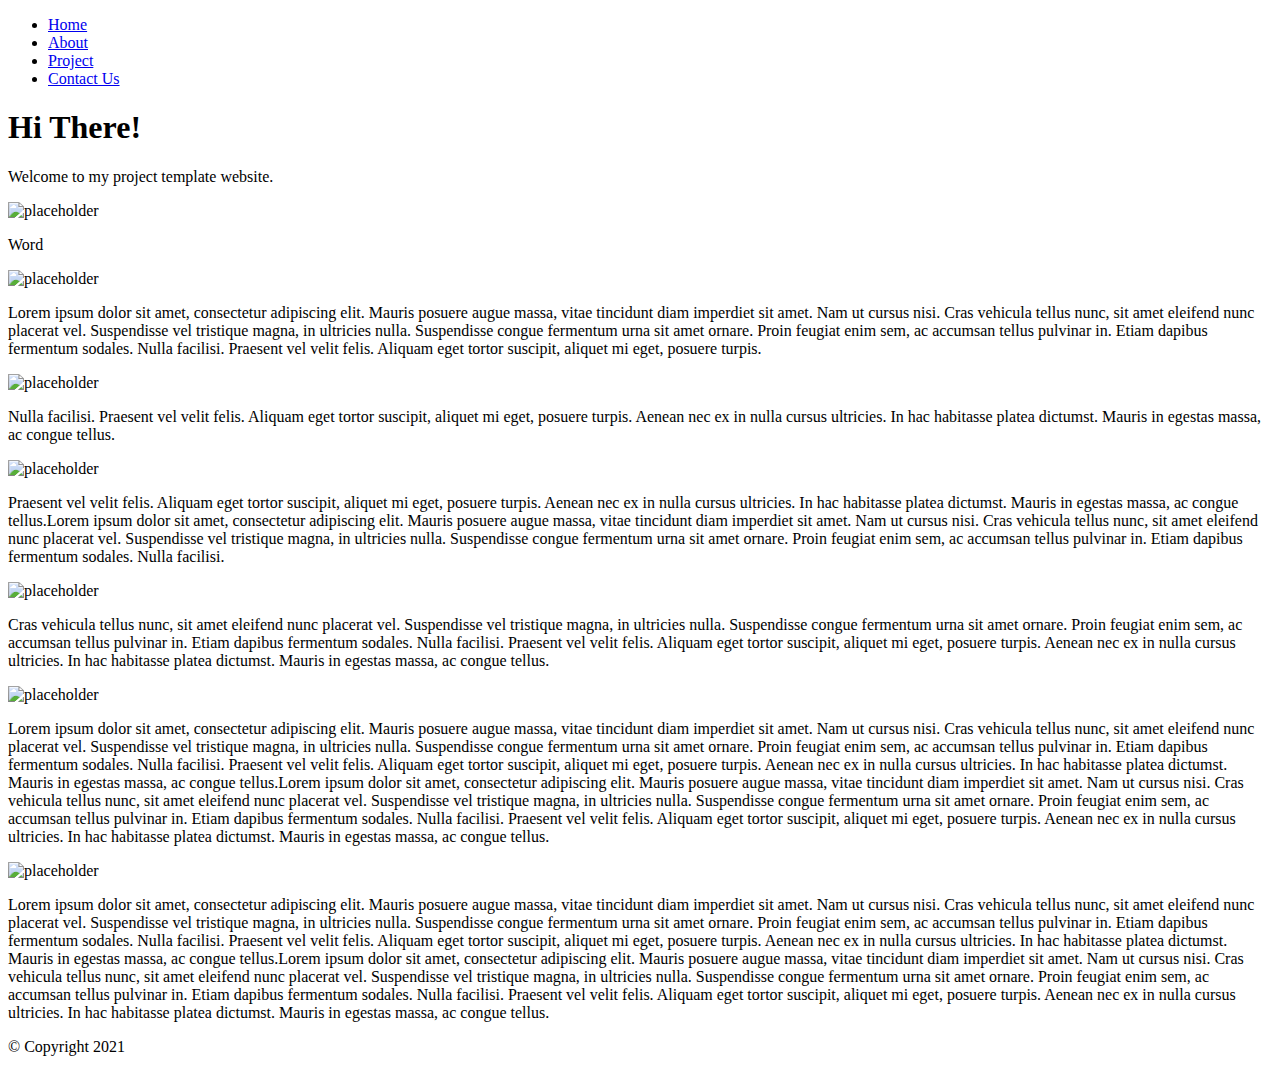
==== _index.html @ 01241f15 "😅🌮 Checkpoint ./_index.html:33867741/7910 ./_styles.css:33867741/1456" ====
<!DOCTYPE html>
<html lang="en">
  <head>
    <meta charset="utf-8" />
    <meta name="viewport" content="width=device-width, initial-scale=1" />
    <link
      rel="icon"
      href="https://cdn.glitch.com/c2e4d67c-0f0a-4fc2-bb0a-acd8a27f5e2f%2FDesktop-512.png?v=1627510918300"
    />
    <title>Template Project</title>

    <!-- Meta tags for SEO and social sharing -->
    <link
      rel="canonical"
      href="https://csa-project-sample.glitch.me/"
    />
    <meta name="description" content="A project template site" />
    <meta name="robots" content="index,follow" />
    <meta property="og:title" content="Judi's CSA Project Website" />
    <meta property="og:type" content="article" />
    <meta
      property="og:url"
      content="https://csa-project-sample.glitch.me/"
    />
    <meta
      property="og:description"
      content="A simple website, built with basic HTML and CSS."
    />
    <meta
      property="og:image"
      content="https://cdn.glitch.com/c2e4d67c-0f0a-4fc2-bb0a-acd8a27f5e2f%2FDesktop-512.png?v=1627510918300"
    />
    <meta name="twitter:card" content="summary" />
<!-- 
Normalize.css makes browsers render all elements more consistently and in line with modern standards. It precisely targets only the styles that need normalizing.
https://necolas.github.io/normalize.css/
https://cdnjs.com/libraries/normalize 
-->
    <link rel="stylesheet" href="https://cdnjs.cloudflare.com/ajax/libs/normalize/8.0.1/normalize.min.css" integrity="sha512-NhSC1YmyruXifcj/KFRWoC561YpHpc5Jtzgvbuzx5VozKpWvQ+4nXhPdFgmx8xqexRcpAglTj9sIBWINXa8x5w==" crossorigin="anonymous" referrerpolicy="no-referrer" />
    
    <!-- Import the webpage's stylesheet -->
    <link rel="stylesheet" href="style.css" />
  </head>
  <body>
    <header>
      <nav class="nav">
        <ul class="menu">
          <li><a href="index.html">Home</a></li>
          <li><a href="#">About</a></li>
          <li><a href="#">Project</a></li>
          <li><a href="#">Contact Us</a></li>
        </ul>
      </nav>
    </header>
    <main>
      <div class="hero">
        <h1>
          Hi There!
        </h1>
        <p>
          Welcome to my project template website.
        </p>
      </div>
      
<!--   
A Complete Guide to Flexbox
https://css-tricks.com/snippets/css/a-guide-to-flexbox/     
-->
      <div class="deckofCards">
        <div class="cardDIV">
          <img src="https://picsum.photos/200/100" alt="placeholder"/>
          <p>
            Word
          </p>
        </div>
        <div class="cardDIV">
          <img src="https://picsum.photos/200/100" alt="placeholder"/>
          <p>
            Lorem ipsum dolor sit amet, consectetur adipiscing elit. Mauris posuere augue massa, vitae tincidunt diam imperdiet sit amet. Nam ut cursus nisi. Cras vehicula tellus nunc, sit amet eleifend nunc placerat vel. Suspendisse vel tristique magna, in ultricies nulla. Suspendisse congue fermentum urna sit amet ornare. Proin feugiat enim sem, ac accumsan tellus pulvinar in. Etiam dapibus fermentum sodales. Nulla facilisi. Praesent vel velit felis. Aliquam eget tortor suscipit, aliquet mi eget, posuere turpis. 
          </p>
        </div>
        <div class="cardDIV">
          <img src="https://picsum.photos/200/100" alt="placeholder"/>
          <p>
            Nulla facilisi. Praesent vel velit felis. Aliquam eget tortor suscipit, aliquet mi eget, posuere turpis. Aenean nec ex in nulla cursus ultricies. In hac habitasse platea dictumst. Mauris in egestas massa, ac congue tellus.
          </p>
        </div>
        <div class="cardDIV">
          <img src="https://picsum.photos/200/100" alt="placeholder"/>
          <p>
            Praesent vel velit felis. Aliquam eget tortor suscipit, aliquet mi eget, posuere turpis. Aenean nec ex in nulla cursus ultricies. In hac habitasse platea dictumst. Mauris in egestas massa, ac congue tellus.Lorem ipsum dolor sit amet, consectetur adipiscing elit. Mauris posuere augue massa, vitae tincidunt diam imperdiet sit amet. Nam ut cursus nisi. Cras vehicula tellus nunc, sit amet eleifend nunc placerat vel. Suspendisse vel tristique magna, in ultricies nulla. Suspendisse congue fermentum urna sit amet ornare. Proin feugiat enim sem, ac accumsan tellus pulvinar in. Etiam dapibus fermentum sodales. Nulla facilisi. 
          </p>
        </div>
        <div class="cardDIV">
          <img src="https://picsum.photos/200/100" alt="placeholder"/>
          <p>
            Cras vehicula tellus nunc, sit amet eleifend nunc placerat vel. Suspendisse vel tristique magna, in ultricies nulla. Suspendisse congue fermentum urna sit amet ornare. Proin feugiat enim sem, ac accumsan tellus pulvinar in. Etiam dapibus fermentum sodales. Nulla facilisi. Praesent vel velit felis. Aliquam eget tortor suscipit, aliquet mi eget, posuere turpis. Aenean nec ex in nulla cursus ultricies. In hac habitasse platea dictumst. Mauris in egestas massa, ac congue tellus.
          </p>
        </div>
        <div class="cardDIV">
          <img src="https://picsum.photos/200/100" alt="placeholder"/>
          <p>
            Lorem ipsum dolor sit amet, consectetur adipiscing elit. Mauris posuere augue massa, vitae tincidunt diam imperdiet sit amet. Nam ut cursus nisi. Cras vehicula tellus nunc, sit amet eleifend nunc placerat vel. Suspendisse vel tristique magna, in ultricies nulla. Suspendisse congue fermentum urna sit amet ornare. Proin feugiat enim sem, ac accumsan tellus pulvinar in. Etiam dapibus fermentum sodales. Nulla facilisi. Praesent vel velit felis. Aliquam eget tortor suscipit, aliquet mi eget, posuere turpis. Aenean nec ex in nulla cursus ultricies. In hac habitasse platea dictumst. Mauris in egestas massa, ac congue tellus.Lorem ipsum dolor sit amet, consectetur adipiscing elit. Mauris posuere augue massa, vitae tincidunt diam imperdiet sit amet. Nam ut cursus nisi. Cras vehicula tellus nunc, sit amet eleifend nunc placerat vel. Suspendisse vel tristique magna, in ultricies nulla. Suspendisse congue fermentum urna sit amet ornare. Proin feugiat enim sem, ac accumsan tellus pulvinar in. Etiam dapibus fermentum sodales. Nulla facilisi. Praesent vel velit felis. Aliquam eget tortor suscipit, aliquet mi eget, posuere turpis. Aenean nec ex in nulla cursus ultricies. In hac habitasse platea dictumst. Mauris in egestas massa, ac congue tellus.
          </p>
        </div>
        <div class="cardDIV">
          <img src="https://picsum.photos/200/100" alt="placeholder"/>
          <p>
            Lorem ipsum dolor sit amet, consectetur adipiscing elit. Mauris posuere augue massa, vitae tincidunt diam imperdiet sit amet. Nam ut cursus nisi. Cras vehicula tellus nunc, sit amet eleifend nunc placerat vel. Suspendisse vel tristique magna, in ultricies nulla. Suspendisse congue fermentum urna sit amet ornare. Proin feugiat enim sem, ac accumsan tellus pulvinar in. Etiam dapibus fermentum sodales. Nulla facilisi. Praesent vel velit felis. Aliquam eget tortor suscipit, aliquet mi eget, posuere turpis. Aenean nec ex in nulla cursus ultricies. In hac habitasse platea dictumst. Mauris in egestas massa, ac congue tellus.Lorem ipsum dolor sit amet, consectetur adipiscing elit. Mauris posuere augue massa, vitae tincidunt diam imperdiet sit amet. Nam ut cursus nisi. Cras vehicula tellus nunc, sit amet eleifend nunc placerat vel. Suspendisse vel tristique magna, in ultricies nulla. Suspendisse congue fermentum urna sit amet ornare. Proin feugiat enim sem, ac accumsan tellus pulvinar in. Etiam dapibus fermentum sodales. Nulla facilisi. Praesent vel velit felis. Aliquam eget tortor suscipit, aliquet mi eget, posuere turpis. Aenean nec ex in nulla cursus ultricies. In hac habitasse platea dictumst. Mauris in egestas massa, ac congue tellus.
          </p>
        </div>
      </div>
    </main>
    <footer>
      <p>
        &copy; Copyright 2021
      </p>
    </footer>
  </body>
</html>
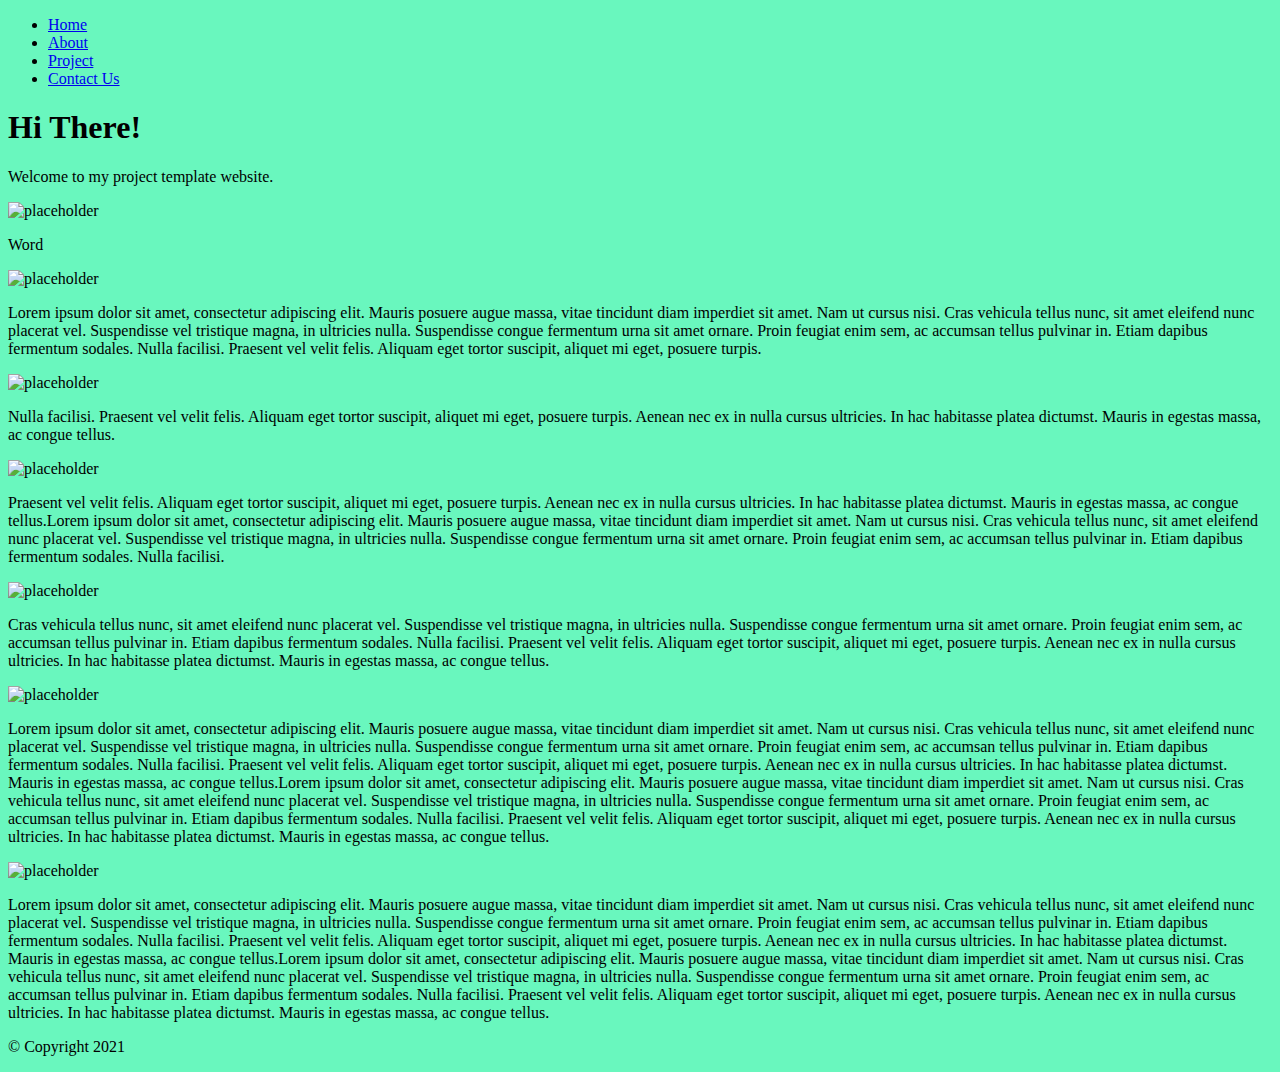
==== commit 3d487992: "🐴📰 Checkpoint ./_index.html:33867741/16596 ./bootstrap-template.html:33867741/7427 ./index.html:3386" ====
--- a/_index.html
+++ b/_index.html
@@ -10,18 +10,12 @@
     <title>Template Project</title>
 
     <!-- Meta tags for SEO and social sharing -->
-    <link
-      rel="canonical"
-      href="https://csa-project-sample.glitch.me/"
-    />
+    <link rel="canonical" href="https://csa-project-sample.glitch.me/" />
     <meta name="description" content="A project template site" />
     <meta name="robots" content="index,follow" />
-    <meta property="og:title" content="Judi's CSA Project Website" />
+    <meta property="og:title" content="Jordan CSA Project Website" />
     <meta property="og:type" content="article" />
-    <meta
-      property="og:url"
-      content="https://csa-project-sample.glitch.me/"
-    />
+    <meta property="og:url" content="https://csa-project-sample.glitch.me/" />
     <meta
       property="og:description"
       content="A simple website, built with basic HTML and CSS."
@@ -31,13 +25,19 @@
       content="https://cdn.glitch.com/c2e4d67c-0f0a-4fc2-bb0a-acd8a27f5e2f%2FDesktop-512.png?v=1627510918300"
     />
     <meta name="twitter:card" content="summary" />
-<!-- 
+    <!-- 
 Normalize.css makes browsers render all elements more consistently and in line with modern standards. It precisely targets only the styles that need normalizing.
 https://necolas.github.io/normalize.css/
 https://cdnjs.com/libraries/normalize 
 -->
-    <link rel="stylesheet" href="https://cdnjs.cloudflare.com/ajax/libs/normalize/8.0.1/normalize.min.css" integrity="sha512-NhSC1YmyruXifcj/KFRWoC561YpHpc5Jtzgvbuzx5VozKpWvQ+4nXhPdFgmx8xqexRcpAglTj9sIBWINXa8x5w==" crossorigin="anonymous" referrerpolicy="no-referrer" />
-    
+    <link
+      rel="stylesheet"
+      href="https://cdnjs.cloudflare.com/ajax/libs/normalize/8.0.1/normalize.min.css"
+      integrity="sha512-NhSC1YmyruXifcj/KFRWoC561YpHpc5Jtzgvbuzx5VozKpWvQ+4nXhPdFgmx8xqexRcpAglTj9sIBWINXa8x5w=="
+      crossorigin="anonymous"
+      referrerpolicy="no-referrer"
+    />
+
     <!-- Import the webpage's stylesheet -->
     <link rel="stylesheet" href="style.css" />
   </head>
@@ -61,52 +61,116 @@
           Welcome to my project template website.
         </p>
       </div>
-      
-<!--   
+
+      <!--   
 A Complete Guide to Flexbox
 https://css-tricks.com/snippets/css/a-guide-to-flexbox/     
 -->
       <div class="deckofCards">
         <div class="cardDIV">
-          <img src="https://picsum.photos/200/100" alt="placeholder"/>
+          <img src="https://picsum.photos/200/100" alt="placeholder" />
           <p>
             Word
           </p>
         </div>
         <div class="cardDIV">
-          <img src="https://picsum.photos/200/100" alt="placeholder"/>
+          <img src="https://picsum.photos/200/100" alt="placeholder" />
           <p>
-            Lorem ipsum dolor sit amet, consectetur adipiscing elit. Mauris posuere augue massa, vitae tincidunt diam imperdiet sit amet. Nam ut cursus nisi. Cras vehicula tellus nunc, sit amet eleifend nunc placerat vel. Suspendisse vel tristique magna, in ultricies nulla. Suspendisse congue fermentum urna sit amet ornare. Proin feugiat enim sem, ac accumsan tellus pulvinar in. Etiam dapibus fermentum sodales. Nulla facilisi. Praesent vel velit felis. Aliquam eget tortor suscipit, aliquet mi eget, posuere turpis. 
+            Lorem ipsum dolor sit amet, consectetur adipiscing elit. Mauris
+            posuere augue massa, vitae tincidunt diam imperdiet sit amet. Nam ut
+            cursus nisi. Cras vehicula tellus nunc, sit amet eleifend nunc
+            placerat vel. Suspendisse vel tristique magna, in ultricies nulla.
+            Suspendisse congue fermentum urna sit amet ornare. Proin feugiat
+            enim sem, ac accumsan tellus pulvinar in. Etiam dapibus fermentum
+            sodales. Nulla facilisi. Praesent vel velit felis. Aliquam eget
+            tortor suscipit, aliquet mi eget, posuere turpis.
           </p>
         </div>
         <div class="cardDIV">
-          <img src="https://picsum.photos/200/100" alt="placeholder"/>
+          <img src="https://picsum.photos/200/100" alt="placeholder" />
           <p>
-            Nulla facilisi. Praesent vel velit felis. Aliquam eget tortor suscipit, aliquet mi eget, posuere turpis. Aenean nec ex in nulla cursus ultricies. In hac habitasse platea dictumst. Mauris in egestas massa, ac congue tellus.
+            Nulla facilisi. Praesent vel velit felis. Aliquam eget tortor
+            suscipit, aliquet mi eget, posuere turpis. Aenean nec ex in nulla
+            cursus ultricies. In hac habitasse platea dictumst. Mauris in
+            egestas massa, ac congue tellus.
           </p>
         </div>
         <div class="cardDIV">
-          <img src="https://picsum.photos/200/100" alt="placeholder"/>
+          <img src="https://picsum.photos/200/100" alt="placeholder" />
           <p>
-            Praesent vel velit felis. Aliquam eget tortor suscipit, aliquet mi eget, posuere turpis. Aenean nec ex in nulla cursus ultricies. In hac habitasse platea dictumst. Mauris in egestas massa, ac congue tellus.Lorem ipsum dolor sit amet, consectetur adipiscing elit. Mauris posuere augue massa, vitae tincidunt diam imperdiet sit amet. Nam ut cursus nisi. Cras vehicula tellus nunc, sit amet eleifend nunc placerat vel. Suspendisse vel tristique magna, in ultricies nulla. Suspendisse congue fermentum urna sit amet ornare. Proin feugiat enim sem, ac accumsan tellus pulvinar in. Etiam dapibus fermentum sodales. Nulla facilisi. 
+            Praesent vel velit felis. Aliquam eget tortor suscipit, aliquet mi
+            eget, posuere turpis. Aenean nec ex in nulla cursus ultricies. In
+            hac habitasse platea dictumst. Mauris in egestas massa, ac congue
+            tellus.Lorem ipsum dolor sit amet, consectetur adipiscing elit.
+            Mauris posuere augue massa, vitae tincidunt diam imperdiet sit amet.
+            Nam ut cursus nisi. Cras vehicula tellus nunc, sit amet eleifend
+            nunc placerat vel. Suspendisse vel tristique magna, in ultricies
+            nulla. Suspendisse congue fermentum urna sit amet ornare. Proin
+            feugiat enim sem, ac accumsan tellus pulvinar in. Etiam dapibus
+            fermentum sodales. Nulla facilisi.
           </p>
         </div>
         <div class="cardDIV">
-          <img src="https://picsum.photos/200/100" alt="placeholder"/>
+          <img src="https://picsum.photos/200/100" alt="placeholder" />
           <p>
-            Cras vehicula tellus nunc, sit amet eleifend nunc placerat vel. Suspendisse vel tristique magna, in ultricies nulla. Suspendisse congue fermentum urna sit amet ornare. Proin feugiat enim sem, ac accumsan tellus pulvinar in. Etiam dapibus fermentum sodales. Nulla facilisi. Praesent vel velit felis. Aliquam eget tortor suscipit, aliquet mi eget, posuere turpis. Aenean nec ex in nulla cursus ultricies. In hac habitasse platea dictumst. Mauris in egestas massa, ac congue tellus.
+            Cras vehicula tellus nunc, sit amet eleifend nunc placerat vel.
+            Suspendisse vel tristique magna, in ultricies nulla. Suspendisse
+            congue fermentum urna sit amet ornare. Proin feugiat enim sem, ac
+            accumsan tellus pulvinar in. Etiam dapibus fermentum sodales. Nulla
+            facilisi. Praesent vel velit felis. Aliquam eget tortor suscipit,
+            aliquet mi eget, posuere turpis. Aenean nec ex in nulla cursus
+            ultricies. In hac habitasse platea dictumst. Mauris in egestas
+            massa, ac congue tellus.
           </p>
         </div>
         <div class="cardDIV">
-          <img src="https://picsum.photos/200/100" alt="placeholder"/>
+          <img src="https://picsum.photos/200/100" alt="placeholder" />
           <p>
-            Lorem ipsum dolor sit amet, consectetur adipiscing elit. Mauris posuere augue massa, vitae tincidunt diam imperdiet sit amet. Nam ut cursus nisi. Cras vehicula tellus nunc, sit amet eleifend nunc placerat vel. Suspendisse vel tristique magna, in ultricies nulla. Suspendisse congue fermentum urna sit amet ornare. Proin feugiat enim sem, ac accumsan tellus pulvinar in. Etiam dapibus fermentum sodales. Nulla facilisi. Praesent vel velit felis. Aliquam eget tortor suscipit, aliquet mi eget, posuere turpis. Aenean nec ex in nulla cursus ultricies. In hac habitasse platea dictumst. Mauris in egestas massa, ac congue tellus.Lorem ipsum dolor sit amet, consectetur adipiscing elit. Mauris posuere augue massa, vitae tincidunt diam imperdiet sit amet. Nam ut cursus nisi. Cras vehicula tellus nunc, sit amet eleifend nunc placerat vel. Suspendisse vel tristique magna, in ultricies nulla. Suspendisse congue fermentum urna sit amet ornare. Proin feugiat enim sem, ac accumsan tellus pulvinar in. Etiam dapibus fermentum sodales. Nulla facilisi. Praesent vel velit felis. Aliquam eget tortor suscipit, aliquet mi eget, posuere turpis. Aenean nec ex in nulla cursus ultricies. In hac habitasse platea dictumst. Mauris in egestas massa, ac congue tellus.
+            Lorem ipsum dolor sit amet, consectetur adipiscing elit. Mauris
+            posuere augue massa, vitae tincidunt diam imperdiet sit amet. Nam ut
+            cursus nisi. Cras vehicula tellus nunc, sit amet eleifend nunc
+            placerat vel. Suspendisse vel tristique magna, in ultricies nulla.
+            Suspendisse congue fermentum urna sit amet ornare. Proin feugiat
+            enim sem, ac accumsan tellus pulvinar in. Etiam dapibus fermentum
+            sodales. Nulla facilisi. Praesent vel velit felis. Aliquam eget
+            tortor suscipit, aliquet mi eget, posuere turpis. Aenean nec ex in
+            nulla cursus ultricies. In hac habitasse platea dictumst. Mauris in
+            egestas massa, ac congue tellus.Lorem ipsum dolor sit amet,
+            consectetur adipiscing elit. Mauris posuere augue massa, vitae
+            tincidunt diam imperdiet sit amet. Nam ut cursus nisi. Cras vehicula
+            tellus nunc, sit amet eleifend nunc placerat vel. Suspendisse vel
+            tristique magna, in ultricies nulla. Suspendisse congue fermentum
+            urna sit amet ornare. Proin feugiat enim sem, ac accumsan tellus
+            pulvinar in. Etiam dapibus fermentum sodales. Nulla facilisi.
+            Praesent vel velit felis. Aliquam eget tortor suscipit, aliquet mi
+            eget, posuere turpis. Aenean nec ex in nulla cursus ultricies. In
+            hac habitasse platea dictumst. Mauris in egestas massa, ac congue
+            tellus.
           </p>
         </div>
         <div class="cardDIV">
-          <img src="https://picsum.photos/200/100" alt="placeholder"/>
+          <img src="https://picsum.photos/200/100" alt="placeholder" />
           <p>
-            Lorem ipsum dolor sit amet, consectetur adipiscing elit. Mauris posuere augue massa, vitae tincidunt diam imperdiet sit amet. Nam ut cursus nisi. Cras vehicula tellus nunc, sit amet eleifend nunc placerat vel. Suspendisse vel tristique magna, in ultricies nulla. Suspendisse congue fermentum urna sit amet ornare. Proin feugiat enim sem, ac accumsan tellus pulvinar in. Etiam dapibus fermentum sodales. Nulla facilisi. Praesent vel velit felis. Aliquam eget tortor suscipit, aliquet mi eget, posuere turpis. Aenean nec ex in nulla cursus ultricies. In hac habitasse platea dictumst. Mauris in egestas massa, ac congue tellus.Lorem ipsum dolor sit amet, consectetur adipiscing elit. Mauris posuere augue massa, vitae tincidunt diam imperdiet sit amet. Nam ut cursus nisi. Cras vehicula tellus nunc, sit amet eleifend nunc placerat vel. Suspendisse vel tristique magna, in ultricies nulla. Suspendisse congue fermentum urna sit amet ornare. Proin feugiat enim sem, ac accumsan tellus pulvinar in. Etiam dapibus fermentum sodales. Nulla facilisi. Praesent vel velit felis. Aliquam eget tortor suscipit, aliquet mi eget, posuere turpis. Aenean nec ex in nulla cursus ultricies. In hac habitasse platea dictumst. Mauris in egestas massa, ac congue tellus.
+            Lorem ipsum dolor sit amet, consectetur adipiscing elit. Mauris
+            posuere augue massa, vitae tincidunt diam imperdiet sit amet. Nam ut
+            cursus nisi. Cras vehicula tellus nunc, sit amet eleifend nunc
+            placerat vel. Suspendisse vel tristique magna, in ultricies nulla.
+            Suspendisse congue fermentum urna sit amet ornare. Proin feugiat
+            enim sem, ac accumsan tellus pulvinar in. Etiam dapibus fermentum
+            sodales. Nulla facilisi. Praesent vel velit felis. Aliquam eget
+            tortor suscipit, aliquet mi eget, posuere turpis. Aenean nec ex in
+            nulla cursus ultricies. In hac habitasse platea dictumst. Mauris in
+            egestas massa, ac congue tellus.Lorem ipsum dolor sit amet,
+            consectetur adipiscing elit. Mauris posuere augue massa, vitae
+            tincidunt diam imperdiet sit amet. Nam ut cursus nisi. Cras vehicula
+            tellus nunc, sit amet eleifend nunc placerat vel. Suspendisse vel
+            tristique magna, in ultricies nulla. Suspendisse congue fermentum
+            urna sit amet ornare. Proin feugiat enim sem, ac accumsan tellus
+            pulvinar in. Etiam dapibus fermentum sodales. Nulla facilisi.
+            Praesent vel velit felis. Aliquam eget tortor suscipit, aliquet mi
+            eget, posuere turpis. Aenean nec ex in nulla cursus ultricies. In
+            hac habitasse platea dictumst. Mauris in egestas massa, ac congue
+            tellus.
           </p>
         </div>
       </div>
@@ -117,4 +181,4 @@
       </p>
     </footer>
   </body>
-</html>+</html>
--- a/style.css
+++ b/style.css
@@ -0,0 +1,183 @@
+/******************************************************************************
+START Glitch hello-app default styles
+
+The styles in this section do some minimal CSS resets, set default fonts and 
+colors, and handle the layout for our footer and "Remix on Glitch" button. If
+you're new to CSS they may seem a little complicated, but you can scroll down
+to this section's matching END comment to see page-specific styles.
+******************************************************************************/
+
+/* 
+  The style rules specify elements by type and by attributes such as class and ID
+  Each section indicates an element or elements, then lists the style properties to apply
+  See if you can cross-reference the rules in this file with the elements in index.html
+*/
+
+/* Our default values set as CSS variables */
+:root {
+  --color-bg: #69F7BE;
+  --color-text-main: #000000;
+  --color-primary: #FFFF00;
+  --wrapper-height: 87vh;
+  --image-max-width: 300px;
+  --image-margin: 3rem;
+  --font-family: "HK Grotesk";
+  --font-family-header: "HK Grotesk";
+}
+
+/* Basic page style resets */
+* {
+  box-sizing: border-box;
+}
+[hidden] {
+  display: none !important;
+}
+
+/* Import fonts */
+@font-face {
+  font-family: HK Grotesk;
+  src: url("https://cdn.glitch.com/605e2a51-d45f-4d87-a285-9410ad350515%2FHKGrotesk-Regular.otf?v=1603136326027")
+    format("opentype");
+}
+@font-face {
+  font-family: HK Grotesk;
+  font-weight: bold;
+  src: url("https://cdn.glitch.com/605e2a51-d45f-4d87-a285-9410ad350515%2FHKGrotesk-Bold.otf?v=1603136323437")
+    format("opentype");
+}
+
+/* Our remix on glitch button */
+.btn--remix {
+  font-family: HK Grotesk;
+  padding: 0.75rem 1rem;
+  font-size: 1.1rem;
+  line-height: 1rem;
+  font-weight: 500;
+  height: 2.75rem;
+  align-items: center;
+  cursor: pointer;
+  background: #FFFFFF;
+  border: 1px solid #000000;
+  box-sizing: border-box;
+  border-radius: 4px;
+  text-decoration: none;
+  color: #000;
+  white-space: nowrap;
+  margin-left: auto;
+}
+.btn--remix img {
+  margin-right: 0.5rem;
+}
+.btn--remix:hover {
+  background-color: #D0FFF1;
+}
+
+/* Navigation grid */
+.footer {
+  display: flex;
+  justify-content: space-between;
+  margin: 1rem auto 0;
+  padding: 1rem 0 0.75rem 0;
+  width: 100%;
+  flex-wrap: wrap;
+  border-top: 4px solid #fff;
+}
+
+.footer a:not(.btn--remix):link,
+a:not(.btn--remix):visited {
+  font-family: HK Grotesk;
+  font-style: normal;
+  font-weight: normal;
+  font-size: 1.1rem;
+  color: #000;
+  text-decoration: none;
+  border-style: none;
+}
+.footer a:hover {
+  background: var(--color-primary);
+}
+
+.footer .links {
+  padding: 0.5rem 1rem 1.5rem;
+  white-space: nowrap;
+}
+
+.divider {
+  padding: 0 1rem;
+}
+/******************************************************************************
+END Glitch hello-app default styles
+******************************************************************************/
+
+body {
+  font-family: HK Grotesk;
+  background-color: var(--color-bg);
+}
+
+/* Page structure */
+.wrapper {
+  min-height: var(--wrapper-height);
+  display: grid;
+  place-items: center;
+  margin: 0 1rem;
+}
+.content {
+  display: flex;
+  flex-direction: column;
+  align-items: center;
+  justify-content: center;
+}
+
+/* Very light scaling for our illustration */
+.title {
+  color: #2800FF;
+  font-family: HK Grotesk;
+  font-style: normal;
+  font-weight: bold;
+  font-size: 100px;
+  line-height: 105%;
+  margin: 0;
+}
+
+/* Very light scaling for our illustration */
+.illustration {
+  max-width: 100%;
+  max-height: var(--image-max-width);
+  margin-top: var(--image-margin);
+}
+
+/* Instructions */
+.instructions {
+  margin: 1rem auto 0;
+}
+
+/* Button - Add it from the README instructions */
+button,
+input {
+  font-family: inherit;
+  font-size: 100%;
+  background: #FFFFFF;
+  border: 1px solid #000000;
+  box-sizing: border-box;
+  border-radius: 4px;
+  padding: 0.5rem 1rem;
+  transition: 500ms;
+}
+
+/* Subheading */
+h2 {
+  color: #2800FF;
+}
+
+/* Interactive image */
+.illustration:active {
+  transform: translateY(5px);
+}
+
+/* Button dip
+- Toggling this class on and off will move it down and up again
+- The button transition property above determines the speed of the translate (500ms)
+*/
+.dipped {
+  transform: translateY(5px);
+}
